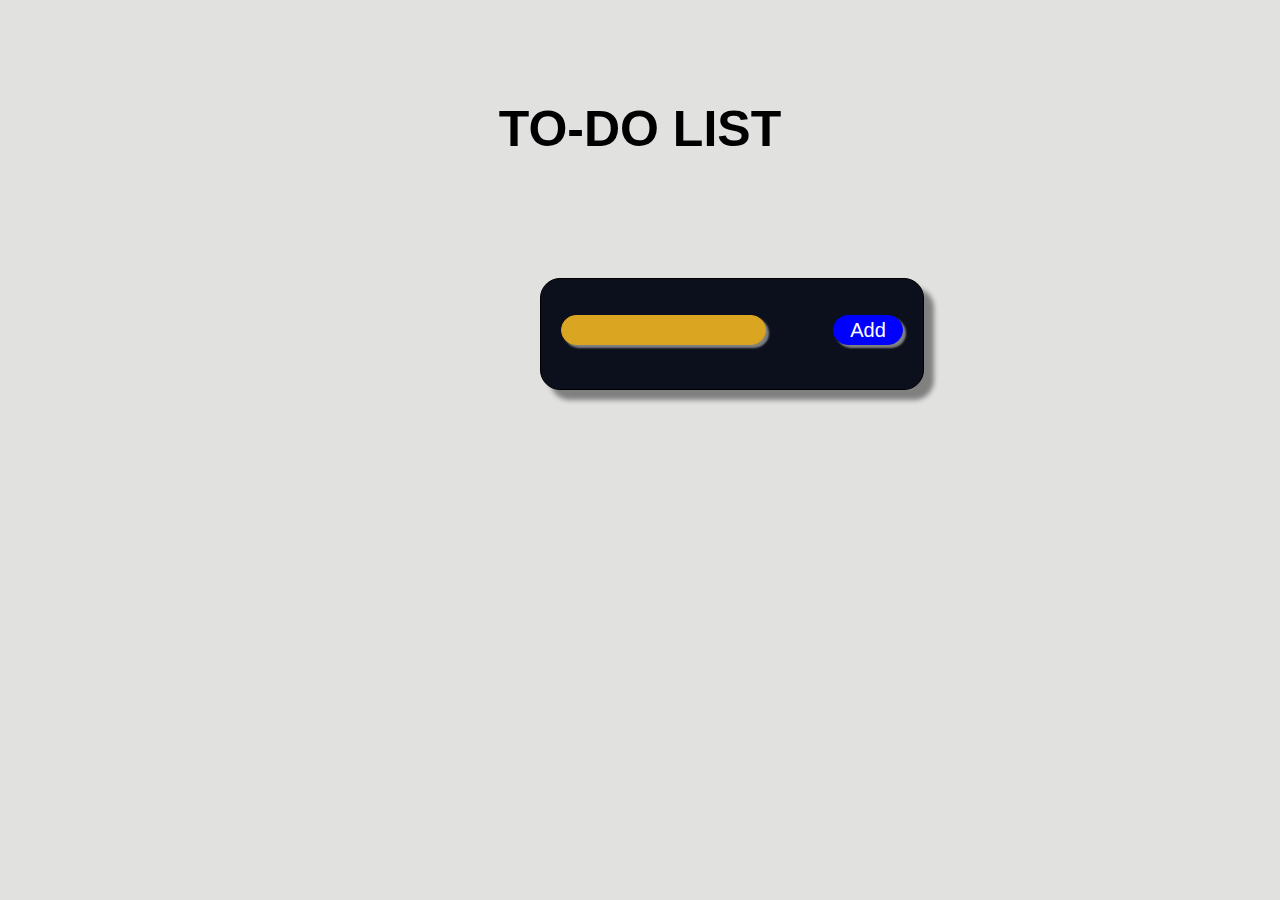
==== index.html @ f2fc5ec2 "css" ====
<!DOCTYPE html>
<html lang="en">
<head>
    <meta charset="UTF-8">
    <meta http-equiv="X-UA-Compatible" content="IE=edge">
    <meta name="viewport" content="width=device-width, initial-scale=1.0">
    <link rel="stylesheet" href="style.css">
    <script src="script.js" ></script>
    <title>todo-list</title>
</head>
<body>
    <!-- <div class="color"> -->
      <h2>
          TO-DO LIST
      </h2>
    <!-- </div> -->
    <div class="container">
        <ul id="box"></ul>
           <input type="text" class="text" id="name" />
           <input type="button" class="button" id="btn" value="Add" onclick="addmore()"/>
           <br><br>
        <span class="error" id="error"></span>
    </div>

    <script src="script.js"></script>

</body>

</html>
---- style.css ----
*{
box-sizing: border-box;
 padding: 0;
 margin: 0;
}
body{
    font-family: 'Lucida Sans', 'Lucida Sans Regular', 'Lucida Grande', 'Lucida Sans Unicode', Geneva, Verdana, sans-serif;
    /* background: url(bg.jpg);
    background-repeat: no-repeat; */
    background: #e1e1df;
    /* color: azure; */
}
/* .color{
    color: black;
    padding: 20px;
    margin: 210px;

} */
h2{
    color: black;
    padding: 100px;
    text-align: center;
    font-size: 50px;
    /* margin: 120px; */
}
.container{
    /* position:relative; */
    /* margin-top: 50%; */
    border-radius: 20px;
    padding: 20px;
    width: 30%;
    margin: 20px;
    /* margin: 210px; */
    margin-left: 540px;
    /* align-items: center; */
    /* display:inherit; */
    border: 1px solid #000;
    color: #fff;
    background: #0c101c;
    /* box-shadow: 3px 3px 5px grey; */
    box-shadow: 10px 10px 5px grey;
    
}
.container ul{
    list-style: none;
    margin: 16px ;
    font-family:'Lucida Sans', 'Lucida Sans Regular', 'Lucida Grande', 'Lucida Sans Unicode', Geneva, Verdana, sans-serif;
    font-size: 20px;
    /* display: list-item; */
    line-height: 40px;
    /* float: left; */
}
/* .container li{
    float: right;
} */
.container .text{
    width: 60%;
    height: 30px;
    /* margin-left: 15px; */
    /* margin-left: ; */
    float: left;
    font-size: 15px;
    border-radius: 20px;
    background: goldenrod;
    border: 1px solid goldenrod;
    box-shadow: 3px 3px 2px grey;
    
}
input:focus {
    /* outline: #fff; */
    outline:none;
    /* outline: goldenrod; */
    text-align: center;
  }
.container .button{
    width: 70px;
    height: 30px;
    /* margin: 20px; */
    float: right;
    background: blue;
    color: #fff;
    font-size: 20px;
    border-radius: 20px;
    border: 1px solid blue;
    box-shadow: 3px 3px 2px grey;
    cursor: pointer;
}
.container .button:hover{
    background-color: green;
    color: #fff;
    border: 1px solid green;
    box-shadow: 3px 3px 2px greenyellow;
}
.container li a{
    text-decoration: none;
    color: #e1e1df;
    margin-left: 250px;
    font-weight: 300;
    font-size: 20px;
    float: right;
}
.container li a:hover{
    color: red;
    /* font-size: 25px; */
}

.error{
    color: red;
    margin-left: 15px;
    margin-top: 10px;
    /* float: inline-end; */
    padding: 20px;
}
/* Style the close button */
/* .close {
    position: absolute;
    right: 0;
    top: 0;
    padding: 12px 16px 12px 16px;
  }
  
  .close:hover {
    background-color: #f44336;
    color: white;
  } */
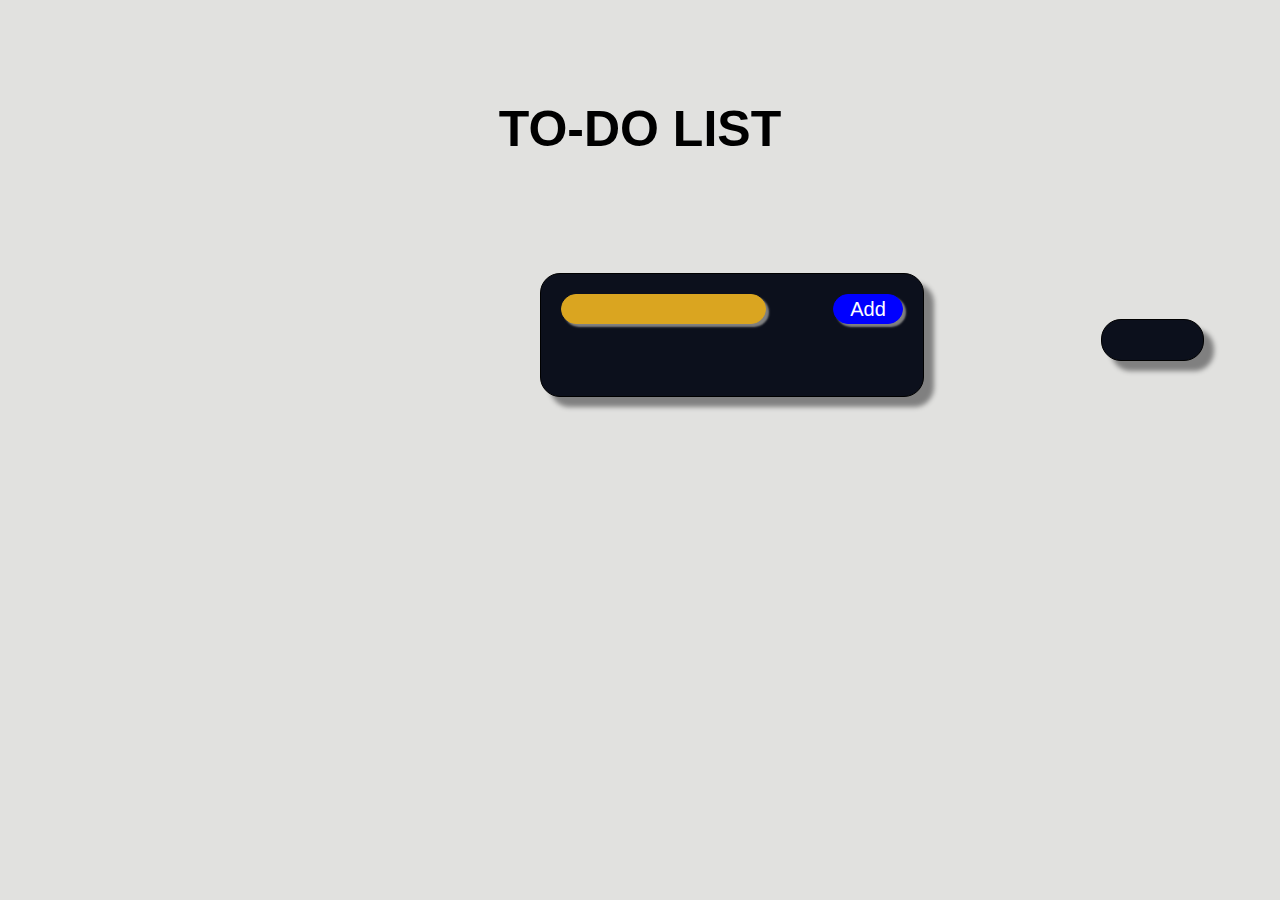
==== commit 1b7c363b: "changes" ====
--- a/index.html
+++ b/index.html
@@ -15,15 +15,37 @@
       </h2>
     <!-- </div> -->
     <div class="container">
-        <ul id="box"></ul>
-           <input type="text" class="text" id="name" />
-           <input type="button" class="button" id="btn" value="Add" onclick="addmore()"/>
-           <br><br>
-        <span class="error" id="error"></span>
+        <!-- <ul id="box"></ul> -->
+           <input type="text" class="text" id="inputField"><button id="addToDo" class="button">Add</button>
+           <!-- <input id="inputField" type="text"><button id="addToDo">+</button> -->
+           <!-- <input type="button" class="button" id="addToDo" value="Add"/> -->
+           <!-- <br><br> -->
+           <div class="to-dos" id="toDoContainer"></div>
+        </div>
+        <!-- <span class="error" id="error"></span> -->
     </div>
 
     <script src="script.js"></script>
 
 </body>
 
-</html>+</html>
+<!-- new -->
+<!-- <!DOCTYPE html>
+<html lang="en">
+<head>
+    <meta charset="UTF-8">
+    <meta name="viewport" content="width=device-width, initial-scale=1.0">
+    <link rel="stylesheet" href="style.css">
+    <title>To Do List</title>
+</head>
+<body>
+    <h1>To Do List</h1>
+    <div class="container">
+        <input id="inputField" type="text"><button id="addToDo">+</button>
+        <div class="to-dos" id="toDoContainer">
+        </div>
+    </div>
+    <script src="main.js"></script>
+</body>
+</html> -->--- a/style.css
+++ b/style.css
@@ -5,17 +5,8 @@
 }
 body{
     font-family: 'Lucida Sans', 'Lucida Sans Regular', 'Lucida Grande', 'Lucida Sans Unicode', Geneva, Verdana, sans-serif;
-    /* background: url(bg.jpg);
-    background-repeat: no-repeat; */
     background: #e1e1df;
-    /* color: azure; */
 }
-/* .color{
-    color: black;
-    padding: 20px;
-    margin: 210px;
-
-} */
 h2{
     color: black;
     padding: 100px;
@@ -23,17 +14,16 @@
     font-size: 50px;
     /* margin: 120px; */
 }
-.container{
+.container, .to-dos{
     /* position:relative; */
     /* margin-top: 50%; */
     border-radius: 20px;
     padding: 20px;
     width: 30%;
-    margin: 20px;
+    margin: 15px;
     /* margin: 210px; */
     margin-left: 540px;
-    /* align-items: center; */
-    /* display:inherit; */
+
     border: 1px solid #000;
     color: #fff;
     background: #0c101c;
@@ -41,18 +31,16 @@
     box-shadow: 10px 10px 5px grey;
     
 }
-.container ul{
+/* .container ul{
     list-style: none;
     margin: 16px ;
     font-family:'Lucida Sans', 'Lucida Sans Regular', 'Lucida Grande', 'Lucida Sans Unicode', Geneva, Verdana, sans-serif;
     font-size: 20px;
     /* display: list-item; */
-    line-height: 40px;
+    /* line-height: 40px; */
     /* float: left; */
-}
-/* .container li{
-    float: right;
-} */
+/* }  */
+
 .container .text{
     width: 60%;
     height: 30px;
@@ -91,26 +79,35 @@
     border: 1px solid green;
     box-shadow: 3px 3px 2px greenyellow;
 }
-.container li a{
+.paragraph-styling {
+    margin: 0;
+    cursor: pointer;
+    font-size: 20px;
+}
+
+.to-dos {
+    margin-top: 25px;
+}
+/* .container li a{
     text-decoration: none;
     color: #e1e1df;
     margin-left: 250px;
     font-weight: 300;
     font-size: 20px;
     float: right;
-}
-.container li a:hover{
+} */
+/* .container li a:hover{
     color: red;
-    /* font-size: 25px; */
-}
+   
+} */
 
-.error{
+/* .error{
     color: red;
     margin-left: 15px;
     margin-top: 10px;
-    /* float: inline-end; */
+    
     padding: 20px;
-}
+} */
 /* Style the close button */
 /* .close {
     position: absolute;
--- a/style.css
+++ b/style.css
@@ -5,17 +5,8 @@
 }
 body{
     font-family: 'Lucida Sans', 'Lucida Sans Regular', 'Lucida Grande', 'Lucida Sans Unicode', Geneva, Verdana, sans-serif;
-    /* background: url(bg.jpg);
-    background-repeat: no-repeat; */
     background: #e1e1df;
-    /* color: azure; */
 }
-/* .color{
-    color: black;
-    padding: 20px;
-    margin: 210px;
-
-} */
 h2{
     color: black;
     padding: 100px;
@@ -23,17 +14,16 @@
     font-size: 50px;
     /* margin: 120px; */
 }
-.container{
+.container, .to-dos{
     /* position:relative; */
     /* margin-top: 50%; */
     border-radius: 20px;
     padding: 20px;
     width: 30%;
-    margin: 20px;
+    margin: 15px;
     /* margin: 210px; */
     margin-left: 540px;
-    /* align-items: center; */
-    /* display:inherit; */
+
     border: 1px solid #000;
     color: #fff;
     background: #0c101c;
@@ -41,18 +31,16 @@
     box-shadow: 10px 10px 5px grey;
     
 }
-.container ul{
+/* .container ul{
     list-style: none;
     margin: 16px ;
     font-family:'Lucida Sans', 'Lucida Sans Regular', 'Lucida Grande', 'Lucida Sans Unicode', Geneva, Verdana, sans-serif;
     font-size: 20px;
     /* display: list-item; */
-    line-height: 40px;
+    /* line-height: 40px; */
     /* float: left; */
-}
-/* .container li{
-    float: right;
-} */
+/* }  */
+
 .container .text{
     width: 60%;
     height: 30px;
@@ -91,26 +79,35 @@
     border: 1px solid green;
     box-shadow: 3px 3px 2px greenyellow;
 }
-.container li a{
+.paragraph-styling {
+    margin: 0;
+    cursor: pointer;
+    font-size: 20px;
+}
+
+.to-dos {
+    margin-top: 25px;
+}
+/* .container li a{
     text-decoration: none;
     color: #e1e1df;
     margin-left: 250px;
     font-weight: 300;
     font-size: 20px;
     float: right;
-}
-.container li a:hover{
+} */
+/* .container li a:hover{
     color: red;
-    /* font-size: 25px; */
-}
+   
+} */
 
-.error{
+/* .error{
     color: red;
     margin-left: 15px;
     margin-top: 10px;
-    /* float: inline-end; */
+    
     padding: 20px;
-}
+} */
 /* Style the close button */
 /* .close {
     position: absolute;
